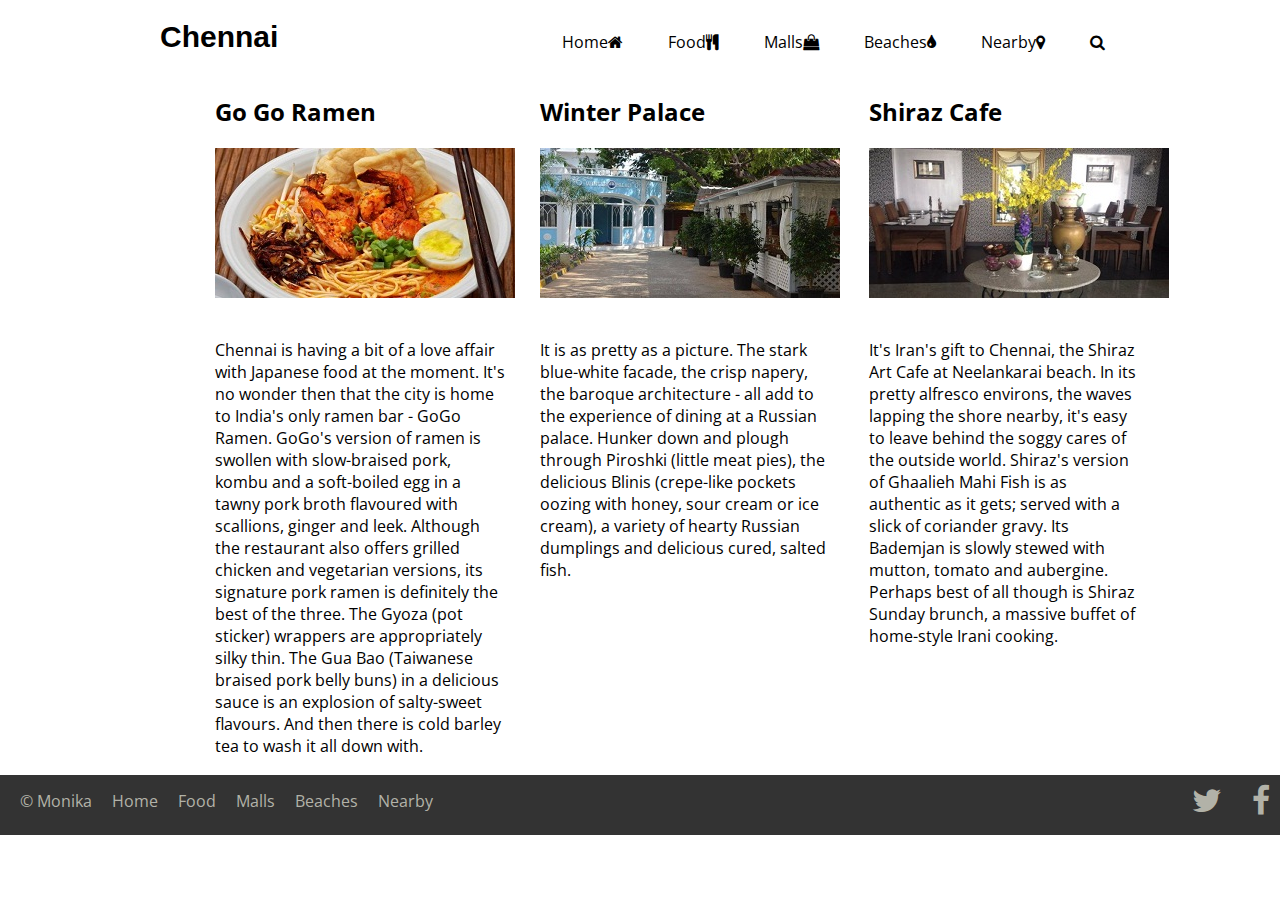
==== second.html @ 39b90c80 "changed" ====
<!Doctype html>
<html>
<head>
<title>Explore!
</title>
<link rel="stylesheet" href="css/960_12_col.css"/>
<link href='https://fonts.googleapis.com/css?family=Open+Sans' rel='stylesheet' type='text/css'>
<link rel="stylesheet" href="project3.css"/>
<link rel="stylesheet" type="text/css" href="https://maxcdn.bootstrapcdn.com/font-awesome/4.6.3/css/font-awesome.min.css">

</title>
</head>
<body>
  <div class="header">
    <div class="container">
      <div class="logo">
        <div class="col_6">
        <h1><a href="#">Chennai</a></h1></div>
        </div>
        <div class="nav">
          <div class="col_6">
          <ul>
            <li><a href="index.html">Home<i class="fa fa-home"></i></a></li>
            <li><a href="#">Food<i class="fa fa-cutlery"></i></a></li>
            <li><a href="#">Malls<i class="fa fa-shopping-bag"></i></a></li>
            <li><a href="#">Beaches<i class="fa fa-tint"></i></a></li>
            <li><a href="#">Nearby<i class="fa fa-map-marker"></i></a></li>
            <li><i class="fa fa-search"></i></a></li>
          </ul>
        </div>
        </div>
      </div>
    </div>

    <div class="container_12">
      <div class="content">
        <h2>Keep calm and eat Food</h2>
</div>
</div>
<section id="content" class="col_4">
<h2>Go Go Ramen</h2>
<img src="res-1-625_625x350_71438945341.jpg"/>
<p>Chennai is having a bit of a love affair with Japanese food at the moment. It's no wonder then that the city is home to India's only ramen bar - GoGo Ramen.  GoGo's version of ramen is swollen with slow-braised pork, kombu and a soft-boiled egg in a tawny pork broth flavoured with scallions, ginger and leek. Although the restaurant also offers grilled chicken and vegetarian versions, its signature pork ramen is definitely the best of the three. The Gyoza (pot sticker) wrappers are appropriately silky thin. The Gua Bao (Taiwanese braised pork belly buns) in a delicious sauce is an explosion of salty-sweet flavours. And then there is cold barley tea to wash it all down with.
</p>
</section>
	<section id="middle" class="col_4">
		<h2>Winter Palace</h2>
    <img src="res-2-625_625x350_41438945405.jpg"/>
		<p>It is as pretty as a picture. The stark blue-white facade, the crisp napery, the baroque architecture - all add to the experience of dining at a Russian palace. Hunker down and plough through Piroshki (little meat pies), the delicious Blinis (crepe-like pockets oozing with honey, sour cream or ice cream), a variety of hearty Russian dumplings and delicious cured, salted fish.
</p>
	</section>

	<aside id="sidebar" class="col_4">
		<h2>Shiraz Cafe</h2>
    <img src="res-3-625_625x350_81438945442.jpg"/>
		<p>It's Iran's gift to Chennai, the Shiraz Art Cafe at Neelankarai beach. In its pretty alfresco environs, the waves lapping the shore nearby, it's easy to leave behind the soggy cares of the outside world. Shiraz's version of Ghaalieh Mahi Fish is as authentic as it gets; served with a slick of coriander gravy. Its Bademjan is slowly stewed with mutton, tomato and aubergine. Perhaps best of all though is Shiraz Sunday brunch, a massive buffet of home-style Irani cooking.</p>

	</aside>
  <footer>
    <center>
      <div class="col_12">

        <a href="#"><i class="fa fa-facebook fa-2x"></i></a>
        <a href="#"><i class="fa fa-twitter fa-2x"></i></a>
      </div>
  </center>
  <a href="#">&copy; Monika</a>

  <a href="#">Home</a><a href="#">Food</a><a href="#">Malls</a><a href="#">Beaches</a><a href="#">Nearby</a>

  </footer>
</div>

</body>
</html>
---- project3.css ----
body{
  width:100%;
  margin:auto;
  height:700px;
  font-family: Open Sans;
}
.container{
  width:960px;
  margin:auto;
}
.header{
  width:100%;
  top:0;
  position:fixed;
  background-color: white;
  z-index:9999;
}
.logo{
  float:left;
  font-family:"Helvetica";
  font-size: 15px;
}
a{
  text-decoration: none;
  color:black;
}
li{
  list-style: none;
  float:left;
  margin-left: 15px;
  padding:15px;
  color:black;
}
.nav{
  float:right;
}
p{
  padding-top: 20px;
}

#content {
	width: 290px;
	float: left;
	padding: 2px 15px;
  margin-left: 200px;
}

#middle {
	width: 294px;
	float: left;
	padding: 2px 15px;
	margin: 0px 5px 5px 5px;

}

#sidebar {
	width: 270px;
	padding: 2px 15px;
	float: left;
}
footer {
	clear: both;
  height:60px;
  left:0px;
  bottom:0px;
  width:100%;
  background:#333333;;
  margin-top: 40px;
  }

}
.col_12
{
  background-color: #6396bc;
  height: 50px;
}
.slider{
  margin-top: 20px;
}

.slider-img {
  height:100%;
  width: 25%;
  float:left;
  position:relative;
}

.slide-item-1 {
  background: url('captiva-beach-captiva_54_990x660_201404211817.jpg');
  background-size: cover;
}
.slide-item-2 {
  background: url('2163147_27_z.jpg');
  background-size: cover;
}
.slide-item-3 {
  background: url('PhoenixMarketCityChennai_Velachery_0.jpg');
  background-size: cover;
}
.slide-item-4{
  background: url('kapaleshwar-temple_chennai_big.jpg');
  background-size: cover;
}
@keyframes slidy {
0% { left: 0%; }
20% { left: 0%; }
25% { left: -100%; }
45% { left: -100%; }
50% { left: -200%; }
70% { left: -200%; }
75% { left: -300%; }
95% { left: -300%; }
100% { left: 0%; }
}
.backdrop {
  height: 100%;
  width: 100%;
  background-color: black;
  opacity: 0.5;
}

div#slider { overflow: hidden;height: 100%;
width: 100%;}
div#slider figure {
  position: relative;
  width: 400%;
  margin: 0;
  left: 0;
  height: 100%;
  text-align: left;
  font-size: 0;
  animation: 15s slidy infinite;
}
a{
  text-decoration: none;
}
a:hover{
  color: grey;
}
.wrap h2{
  padding-top: 20px;
  margin-bottom: 10px;
  text-align: center;
}

.col_12 a{
  float: right;
  margin-right: 10px;
  color: #b2b2a8;
  margin-top: 10px;
  display: inline-block;
}

footer a{
  color:#b2b2a8;
  text-align: center;
  padding-left: 20px;
  margin-top:15px;
  float: left;
}
footer p{
  color:#b2b2a8;;
  bottom:0;
}
.col_12 ul
{
  color:#b2b2a8;
}
.content p{
  margin-top: 70px;
}
.image1 {
  width:260px;
}
.image2{
  width:260px;
}
.image3{
  width:260px;
}
.complete{
  margin-top: 10px;
}
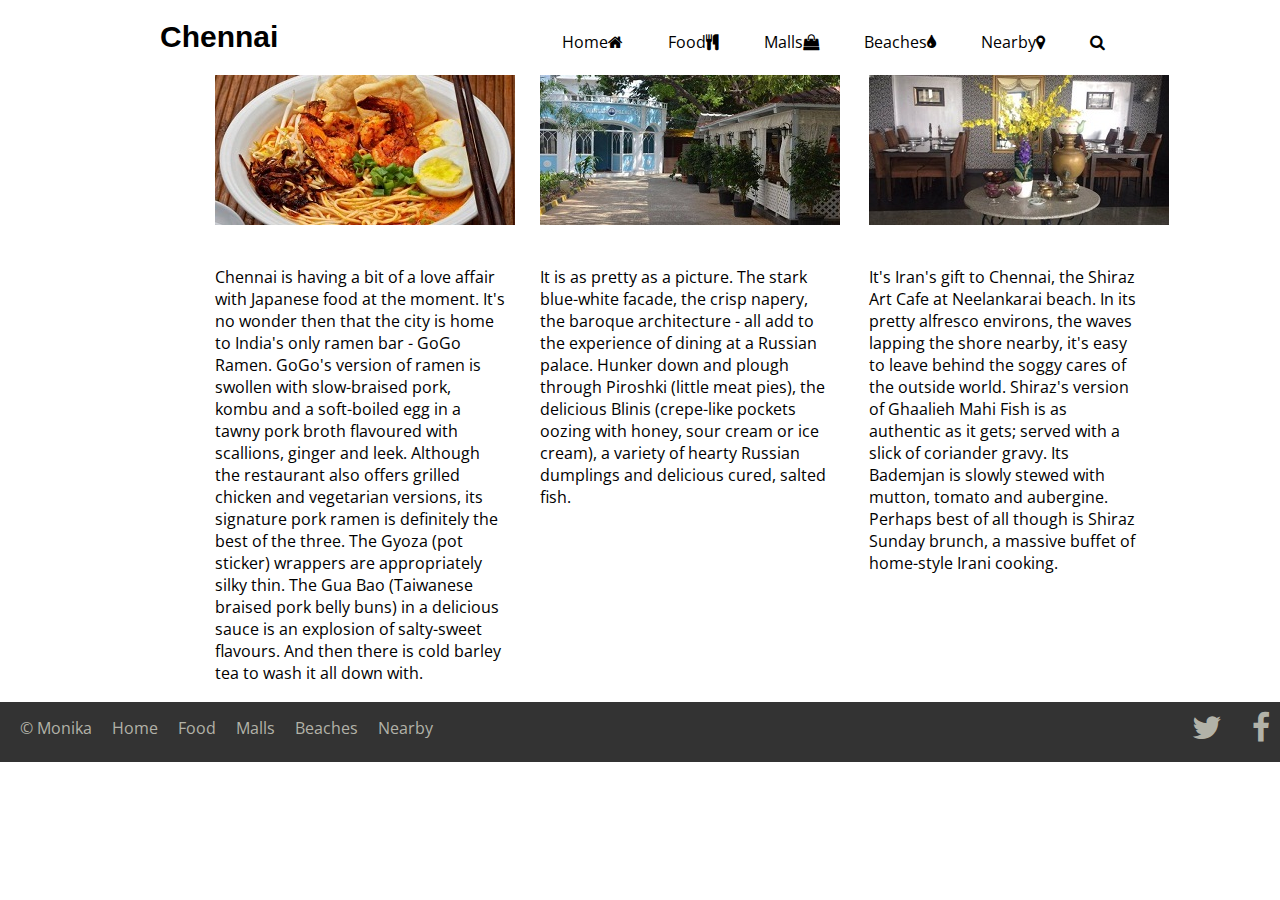
==== commit 9b207f52: "final" ====
--- a/second.html
+++ b/second.html
@@ -1,75 +1,70 @@
-<!Doctype html>
-<html>
-<head>
-<title>Explore!
-</title>
-<link rel="stylesheet" href="css/960_12_col.css"/>
-<link href='https://fonts.googleapis.com/css?family=Open+Sans' rel='stylesheet' type='text/css'>
-<link rel="stylesheet" href="project3.css"/>
-<link rel="stylesheet" type="text/css" href="https://maxcdn.bootstrapcdn.com/font-awesome/4.6.3/css/font-awesome.min.css">
+  <!Doctype html>
+  <html>
+  <head>
+  <title>Explore!
+  </title>
+  <link rel="stylesheet" href="css/960_12_col.css"/>
+  <link href='https://fonts.googleapis.com/css?family=Open+Sans' rel='stylesheet' type='text/css'>
+  <link rel="stylesheet" href="css/project3.css"/>
+  <link rel="stylesheet" type="text/css" href="https://maxcdn.bootstrapcdn.com/font-awesome/4.6.3/css/font-awesome.min.css">
 
-</title>
-</head>
-<body>
-  <div class="header">
-    <div class="container">
-      <div class="logo">
-        <div class="col_6">
-        <h1><a href="#">Chennai</a></h1></div>
-        </div>
-        <div class="nav">
+  </title>
+  </head>
+  <body>
+    <div class="header">
+      <div class="container">
+        <div class="logo">
           <div class="col_6">
-          <ul>
-            <li><a href="index.html">Home<i class="fa fa-home"></i></a></li>
-            <li><a href="#">Food<i class="fa fa-cutlery"></i></a></li>
-            <li><a href="#">Malls<i class="fa fa-shopping-bag"></i></a></li>
-            <li><a href="#">Beaches<i class="fa fa-tint"></i></a></li>
-            <li><a href="#">Nearby<i class="fa fa-map-marker"></i></a></li>
-            <li><i class="fa fa-search"></i></a></li>
-          </ul>
-        </div>
+          <h1><a href="#">Chennai</a></h1></div>
+          </div>
+          <div class="nav">
+            <div class="col_6">
+            <ul>
+              <li><a href="index.html">Home<i class="fa fa-home"></i></a></li>
+              <li><a href="#">Food<i class="fa fa-cutlery"></i></a></li>
+              <li><a href="#">Malls<i class="fa fa-shopping-bag"></i></a></li>
+              <li><a href="#">Beaches<i class="fa fa-tint"></i></a></li>
+              <li><a href="#">Nearby<i class="fa fa-map-marker"></i></a></li>
+              <li><i class="fa fa-search"></i></a></li>
+            </ul>
+          </div>
+          </div>
         </div>
       </div>
-    </div>
+  </div>
+  <section id="content" class="col_4">
+  <h2>Go Go Ramen</h2>
+  <img src="images/res-1-625_625x350_71438945341.jpg"/>
+  <p>Chennai is having a bit of a love affair with Japanese food at the moment. It's no wonder then that the city is home to India's only ramen bar - GoGo Ramen.  GoGo's version of ramen is swollen with slow-braised pork, kombu and a soft-boiled egg in a tawny pork broth flavoured with scallions, ginger and leek. Although the restaurant also offers grilled chicken and vegetarian versions, its signature pork ramen is definitely the best of the three. The Gyoza (pot sticker) wrappers are appropriately silky thin. The Gua Bao (Taiwanese braised pork belly buns) in a delicious sauce is an explosion of salty-sweet flavours. And then there is cold barley tea to wash it all down with.
+  </p>
+  </section>
+  	<section id="middle" class="col_4">
+  		<h2>Winter Palace</h2>
+      <img src="images/res-2-625_625x350_41438945405.jpg"/>
+  		<p>It is as pretty as a picture. The stark blue-white facade, the crisp napery, the baroque architecture - all add to the experience of dining at a Russian palace. Hunker down and plough through Piroshki (little meat pies), the delicious Blinis (crepe-like pockets oozing with honey, sour cream or ice cream), a variety of hearty Russian dumplings and delicious cured, salted fish.
+  </p>
+  	</section>
 
-    <div class="container_12">
-      <div class="content">
-        <h2>Keep calm and eat Food</h2>
-</div>
-</div>
-<section id="content" class="col_4">
-<h2>Go Go Ramen</h2>
-<img src="res-1-625_625x350_71438945341.jpg"/>
-<p>Chennai is having a bit of a love affair with Japanese food at the moment. It's no wonder then that the city is home to India's only ramen bar - GoGo Ramen.  GoGo's version of ramen is swollen with slow-braised pork, kombu and a soft-boiled egg in a tawny pork broth flavoured with scallions, ginger and leek. Although the restaurant also offers grilled chicken and vegetarian versions, its signature pork ramen is definitely the best of the three. The Gyoza (pot sticker) wrappers are appropriately silky thin. The Gua Bao (Taiwanese braised pork belly buns) in a delicious sauce is an explosion of salty-sweet flavours. And then there is cold barley tea to wash it all down with.
-</p>
-</section>
-	<section id="middle" class="col_4">
-		<h2>Winter Palace</h2>
-    <img src="res-2-625_625x350_41438945405.jpg"/>
-		<p>It is as pretty as a picture. The stark blue-white facade, the crisp napery, the baroque architecture - all add to the experience of dining at a Russian palace. Hunker down and plough through Piroshki (little meat pies), the delicious Blinis (crepe-like pockets oozing with honey, sour cream or ice cream), a variety of hearty Russian dumplings and delicious cured, salted fish.
-</p>
-	</section>
+  	<aside id="sidebar" class="col_4">
+  		<h2>Shiraz Cafe</h2>
+      <img src="images/res-3-625_625x350_81438945442.jpg"/>
+  		<p>It's Iran's gift to Chennai, the Shiraz Art Cafe at Neelankarai beach. In its pretty alfresco environs, the waves lapping the shore nearby, it's easy to leave behind the soggy cares of the outside world. Shiraz's version of Ghaalieh Mahi Fish is as authentic as it gets; served with a slick of coriander gravy. Its Bademjan is slowly stewed with mutton, tomato and aubergine. Perhaps best of all though is Shiraz Sunday brunch, a massive buffet of home-style Irani cooking.</p>
 
-	<aside id="sidebar" class="col_4">
-		<h2>Shiraz Cafe</h2>
-    <img src="res-3-625_625x350_81438945442.jpg"/>
-		<p>It's Iran's gift to Chennai, the Shiraz Art Cafe at Neelankarai beach. In its pretty alfresco environs, the waves lapping the shore nearby, it's easy to leave behind the soggy cares of the outside world. Shiraz's version of Ghaalieh Mahi Fish is as authentic as it gets; served with a slick of coriander gravy. Its Bademjan is slowly stewed with mutton, tomato and aubergine. Perhaps best of all though is Shiraz Sunday brunch, a massive buffet of home-style Irani cooking.</p>
+  	</aside>
+    <footer>
+      <center>
+        <div class="col_12">
 
-	</aside>
-  <footer>
-    <center>
-      <div class="col_12">
+          <a href="#"><i class="fa fa-facebook fa-2x"></i></a>
+          <a href="#"><i class="fa fa-twitter fa-2x"></i></a>
+        </div>
+    </center>
+    <a href="#">&copy; Monika</a>
 
-        <a href="#"><i class="fa fa-facebook fa-2x"></i></a>
-        <a href="#"><i class="fa fa-twitter fa-2x"></i></a>
-      </div>
-  </center>
-  <a href="#">&copy; Monika</a>
+    <a href="#">Home</a><a href="#">Food</a><a href="#">Malls</a><a href="#">Beaches</a><a href="#">Nearby</a>
 
-  <a href="#">Home</a><a href="#">Food</a><a href="#">Malls</a><a href="#">Beaches</a><a href="#">Nearby</a>
+    </footer>
+  </div>
 
-  </footer>
-</div>
-
-</body>
-</html>
+  </body>
+  </html>
--- a/css/960_12_col.css
+++ b/css/960_12_col.css
@@ -0,0 +1,357 @@
+/*
+  960 Grid System ~ Core CSS.
+  Learn more ~ http://960.gs/
+
+  Licensed under GPL and MIT.
+*/
+
+/*
+  Forces backgrounds to span full width,
+  even if there is horizontal scrolling.
+  Increase this if your layout is wider.
+
+  Note: IE6 works fine without this fix.
+*/
+
+body {
+  min-width: 960px;
+}
+
+/* `Container
+----------------------------------------------------------------------------------------------------*/
+
+.container_12 {
+  margin-left: auto;
+  margin-right: auto;
+  width: 960px;
+}
+
+/* `Grid >> Global
+----------------------------------------------------------------------------------------------------*/
+
+.grid_1,
+.grid_2,
+.grid_3,
+.grid_4,
+.grid_5,
+.grid_6,
+.grid_7,
+.grid_8,
+.grid_9,
+.grid_10,
+.grid_11,
+.grid_12 {
+  display: inline;
+  float: left;
+  margin-left: 10px;
+  margin-right: 10px;
+}
+
+.push_1, .pull_1,
+.push_2, .pull_2,
+.push_3, .pull_3,
+.push_4, .pull_4,
+.push_5, .pull_5,
+.push_6, .pull_6,
+.push_7, .pull_7,
+.push_8, .pull_8,
+.push_9, .pull_9,
+.push_10, .pull_10,
+.push_11, .pull_11 {
+  position: relative;
+}
+
+/* `Grid >> Children (Alpha ~ First, Omega ~ Last)
+----------------------------------------------------------------------------------------------------*/
+
+.alpha {
+  margin-left: 0;
+}
+
+.omega {
+  margin-right: 0;
+}
+
+/* `Grid >> 12 Columns
+----------------------------------------------------------------------------------------------------*/
+
+.container_12 .grid_1 {
+  width: 60px;
+}
+
+.container_12 .grid_2 {
+  width: 140px;
+}
+
+.container_12 .grid_3 {
+  width: 220px;
+}
+
+.container_12 .grid_4 {
+  width: 300px;
+}
+
+.container_12 .grid_5 {
+  width: 380px;
+}
+
+.container_12 .grid_6 {
+  width: 460px;
+}
+
+.container_12 .grid_7 {
+  width: 540px;
+}
+
+.container_12 .grid_8 {
+  width: 620px;
+}
+
+.container_12 .grid_9 {
+  width: 700px;
+}
+
+.container_12 .grid_10 {
+  width: 780px;
+}
+
+.container_12 .grid_11 {
+  width: 860px;
+}
+
+.container_12 .grid_12 {
+  width: 940px;
+}
+
+/* `Prefix Extra Space >> 12 Columns
+----------------------------------------------------------------------------------------------------*/
+
+.container_12 .prefix_1 {
+  padding-left: 80px;
+}
+
+.container_12 .prefix_2 {
+  padding-left: 160px;
+}
+
+.container_12 .prefix_3 {
+  padding-left: 240px;
+}
+
+.container_12 .prefix_4 {
+  padding-left: 320px;
+}
+
+.container_12 .prefix_5 {
+  padding-left: 400px;
+}
+
+.container_12 .prefix_6 {
+  padding-left: 480px;
+}
+
+.container_12 .prefix_7 {
+  padding-left: 560px;
+}
+
+.container_12 .prefix_8 {
+  padding-left: 640px;
+}
+
+.container_12 .prefix_9 {
+  padding-left: 720px;
+}
+
+.container_12 .prefix_10 {
+  padding-left: 800px;
+}
+
+.container_12 .prefix_11 {
+  padding-left: 880px;
+}
+
+/* `Suffix Extra Space >> 12 Columns
+----------------------------------------------------------------------------------------------------*/
+
+.container_12 .suffix_1 {
+  padding-right: 80px;
+}
+
+.container_12 .suffix_2 {
+  padding-right: 160px;
+}
+
+.container_12 .suffix_3 {
+  padding-right: 240px;
+}
+
+.container_12 .suffix_4 {
+  padding-right: 320px;
+}
+
+.container_12 .suffix_5 {
+  padding-right: 400px;
+}
+
+.container_12 .suffix_6 {
+  padding-right: 480px;
+}
+
+.container_12 .suffix_7 {
+  padding-right: 560px;
+}
+
+.container_12 .suffix_8 {
+  padding-right: 640px;
+}
+
+.container_12 .suffix_9 {
+  padding-right: 720px;
+}
+
+.container_12 .suffix_10 {
+  padding-right: 800px;
+}
+
+.container_12 .suffix_11 {
+  padding-right: 880px;
+}
+
+/* `Push Space >> 12 Columns
+----------------------------------------------------------------------------------------------------*/
+
+.container_12 .push_1 {
+  left: 80px;
+}
+
+.container_12 .push_2 {
+  left: 160px;
+}
+
+.container_12 .push_3 {
+  left: 240px;
+}
+
+.container_12 .push_4 {
+  left: 320px;
+}
+
+.container_12 .push_5 {
+  left: 400px;
+}
+
+.container_12 .push_6 {
+  left: 480px;
+}
+
+.container_12 .push_7 {
+  left: 560px;
+}
+
+.container_12 .push_8 {
+  left: 640px;
+}
+
+.container_12 .push_9 {
+  left: 720px;
+}
+
+.container_12 .push_10 {
+  left: 800px;
+}
+
+.container_12 .push_11 {
+  left: 880px;
+}
+
+/* `Pull Space >> 12 Columns
+----------------------------------------------------------------------------------------------------*/
+
+.container_12 .pull_1 {
+  left: -80px;
+}
+
+.container_12 .pull_2 {
+  left: -160px;
+}
+
+.container_12 .pull_3 {
+  left: -240px;
+}
+
+.container_12 .pull_4 {
+  left: -320px;
+}
+
+.container_12 .pull_5 {
+  left: -400px;
+}
+
+.container_12 .pull_6 {
+  left: -480px;
+}
+
+.container_12 .pull_7 {
+  left: -560px;
+}
+
+.container_12 .pull_8 {
+  left: -640px;
+}
+
+.container_12 .pull_9 {
+  left: -720px;
+}
+
+.container_12 .pull_10 {
+  left: -800px;
+}
+
+.container_12 .pull_11 {
+  left: -880px;
+}
+
+/* `Clear Floated Elements
+----------------------------------------------------------------------------------------------------*/
+
+/* http://sonspring.com/journal/clearing-floats */
+
+.clear {
+  clear: both;
+  display: block;
+  overflow: hidden;
+  visibility: hidden;
+  width: 0;
+  height: 0;
+}
+
+/* http://www.yuiblog.com/blog/2010/09/27/clearfix-reloaded-overflowhidden-demystified */
+
+.clearfix:before,
+.clearfix:after,
+.container_12:before,
+.container_12:after {
+  content: '.';
+  display: block;
+  overflow: hidden;
+  visibility: hidden;
+  font-size: 0;
+  line-height: 0;
+  width: 0;
+  height: 0;
+}
+
+.clearfix:after,
+.container_12:after {
+  clear: both;
+}
+
+/*
+  The following zoom:1 rule is specifically for IE6 + IE7.
+  Move to separate stylesheet if invalid CSS is a problem.
+*/
+
+.clearfix,
+.container_12 {
+  zoom: 1;
+}--- a/css/project3.css
+++ b/css/project3.css
@@ -0,0 +1,174 @@
+body{
+  width:100%;
+  margin:auto;
+  height:700px;
+  font-family: Open Sans;
+}
+.container{
+  width:960px;
+  margin:auto;
+}
+.header{
+  width:100%;
+  top:0;
+  position:fixed;
+  background-color: white;
+  z-index:9999;
+}
+.logo{
+  float:left;
+  font-family:"Helvetica";
+  font-size: 15px;
+}
+a{
+  text-decoration: none;
+  color:black;
+}
+li{
+  list-style: none;
+  float:left;
+  margin-left: 15px;
+  padding:15px;
+  color:black;
+}
+.nav{
+  float:right;
+}
+p{
+  padding-top: 20px;
+}
+
+#content {
+	width: 290px;
+	float: left;
+	padding: 2px 15px;
+  margin-left: 200px;
+}
+
+#middle {
+	width: 294px;
+	float: left;
+	padding: 2px 15px;
+	margin: 0px 5px 5px 5px;
+
+}
+
+#sidebar {
+	width: 270px;
+	padding: 2px 15px;
+	float: left;
+}
+footer {
+	clear: both;
+  height:60px;
+  left:0px;
+  bottom:0px;
+  width:100%;
+  background:#333333;;
+  margin-top: 40px;
+  }
+
+}
+.col_12
+{
+  background-color: #6396bc;
+  height: 50px;
+}
+.slider{
+  margin-top: 20px;
+}
+
+.slider-img {
+  height:100%;
+  width: 25%;
+  float:left;
+  position:relative;
+}
+
+.slide-item-1 {
+  background: url('../images/captiva-beach-captiva_54_990x660_201404211817.jpg');
+  background-size: cover;
+}
+.slide-item-2 {
+  background: url('../images/2163147_27_z.jpg');
+  background-size: cover;
+}
+.slide-item-3 {
+  background: url('../images/PhoenixMarketCityChennai_Velachery_0.jpg');
+  background-size: cover;
+}
+.slide-item-4{
+  background: url('../images/kapaleshwar-temple_chennai_big.jpg');
+  background-size: cover;
+}
+@keyframes slidy {
+0% { left: 0%; }
+20% { left: 0%; }
+25% { left: -100%; }
+45% { left: -100%; }
+50% { left: -200%; }
+70% { left: -200%; }
+75% { left: -300%; }
+95% { left: -300%; }
+100% { left: 0%; }
+}
+.backdrop {
+  height: 100%;
+  width: 100%;
+  background-color: black;
+  opacity: 0.5;
+}
+
+div#slider { overflow: hidden;height: 100%;
+width: 100%;}
+div#slider figure {
+  position: relative;
+  width: 400%;
+  margin: 0;
+  left: 0;
+  height: 100%;
+  text-align: left;
+  font-size: 0;
+  animation: 15s slidy infinite;
+}
+a{
+  text-decoration: none;
+}
+a:hover{
+  color: grey;
+}
+.wrap h2{
+  padding-top: 20px;
+  margin-bottom: 10px;
+  text-align: center;
+}
+
+.col_12 a{
+  float: right;
+  margin-right: 10px;
+  color: #b2b2a8;
+  margin-top: 10px;
+  display: inline-block;
+}
+
+footer a{
+  color:#b2b2a8;
+  text-align: center;
+  padding-left: 20px;
+  margin-top:15px;
+  float: left;
+}
+footer p{
+  color:#b2b2a8;;
+  bottom:0;
+}
+.col_12 ul
+{
+  color:#b2b2a8;
+}
+.content p{
+  margin-top: 70px;
+}
+.image1,.image2,.image3{
+  width: 260px;
+}
